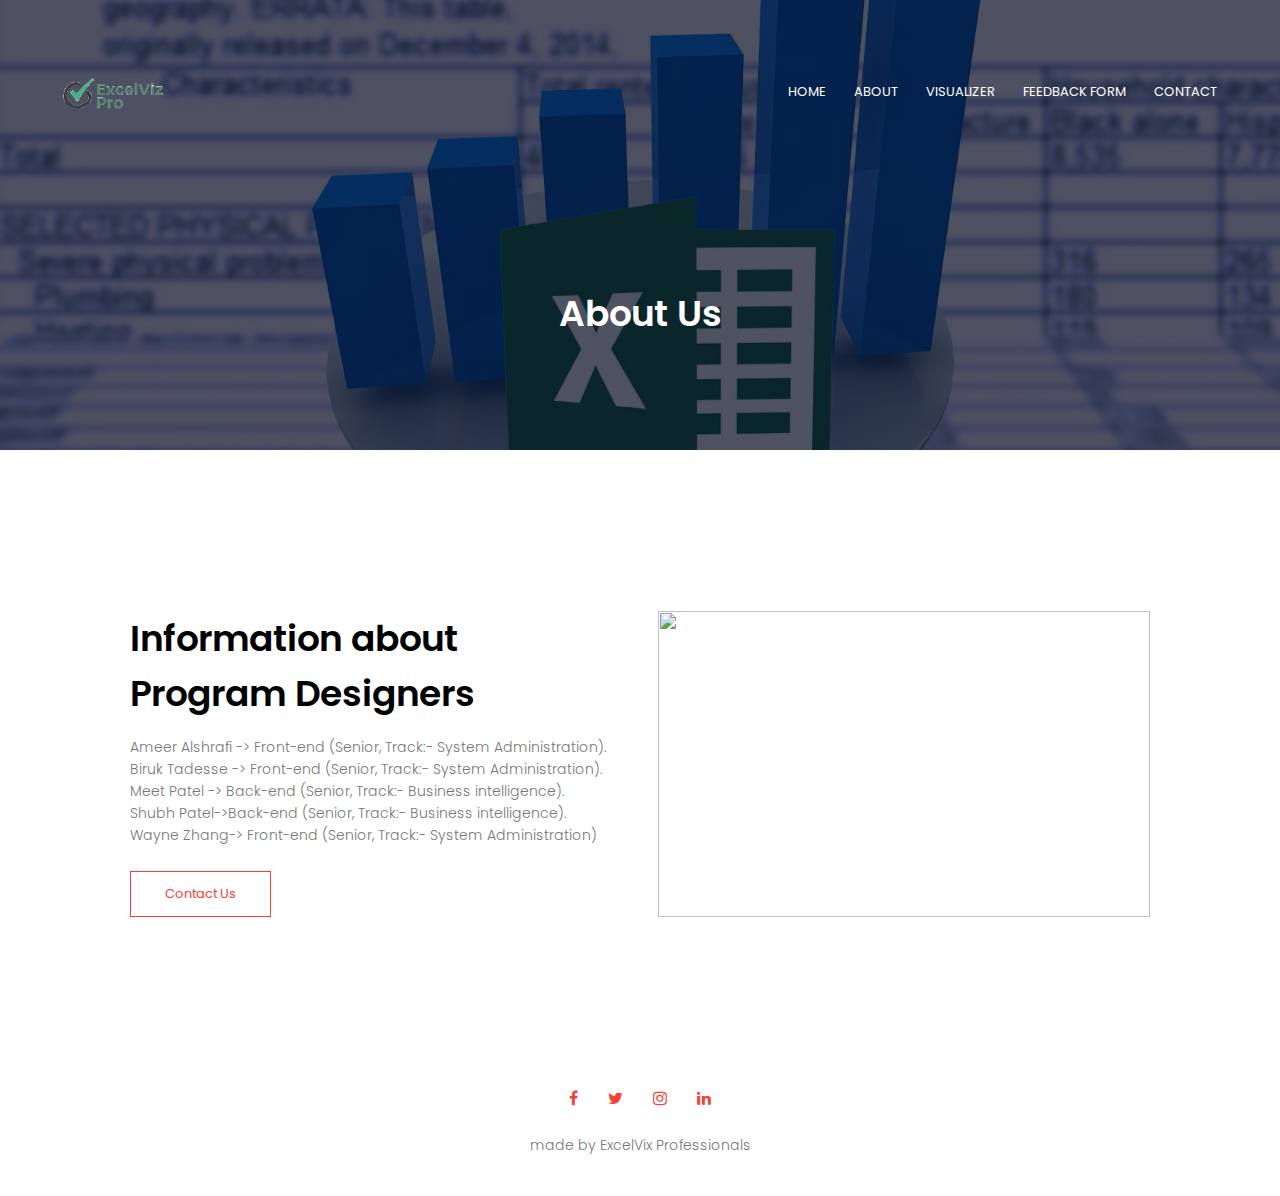
==== about.html @ ee5b9510 "Add files via upload" ====
<html>
<head>
<meta name="viewport" content="width=device-width, initial-scale=1.0">
<title>ExcelViz Pro</title>
<link rel="stylesheet" href="style.css">
<link href="https://fonts.googleapis.com/css?family=Poppins:100,200,300,400,600,700&display=swap" rel="stylesheet">
<link rel="stylesheet" href="https://stackpath.bootstrapcdn.com/font-awesome/4.7.0/css/font-awesome.min.css"> 
</head>
<body>
    <section class="sub-header">
        <nav>
            <a href="index.html"><img src="logo.png"></a>
            <div class="nav-links" id="navLinks">  
                <i class="fa fa-close" onclick="hideMenu()"></i>
                <ul>
                    <li><a href="index.html">HOME</a></li>
                    <li><a href="about.html">ABOUT</a></li>
                    <li><a href="visualizer.html">VISUALIZER</a></li>
                    <li><a href="feedbackform.html">FEEDBACK FORM</a></li>
                    <li><a href="contact.html">CONTACT</a></li>
                </ul>
            </div>
            <i class="fa fa-bars" onclick="showMenu()"></i>
        </nav>   
            <h1>About Us</h1>
    </section>
    
    
<!------- about us content -------->
    
<section class="about-us">
    <div class="row">
        <div class="about-col">
            <h1>Information about Program Designers</h1>     
            <p>Ameer Alshrafi -> Front-end (Senior, Track:- System Administration).<br>Biruk Tadesse -> Front-end (Senior, Track:- System Administration).<br>Meet Patel -> Back-end (Senior, Track:- Business intelligence).<br>Shubh Patel->Back-end (Senior, Track:- Business intelligence).<br>Wayne Zhang-> Front-end (Senior, Track:- System Administration)</p>
            <a href="contact.html" class="hero-btn red-btn">Contact Us</a>
        </div>
        <div class="about-col">
            <img src="images/about.jpg">
        </div>
    </div>    
</section>
    
<!-------- footer ---------->

<section class="footer">
        <h4></h4>
        <p></p>
        <div class="icons">
            <a href="feedbackform.html"><i class="fa fa-facebook"></i></a>
            <a href="feedbackform.html"><i class="fa fa-twitter"></i></a>
            <a href="feedbackform.html"><i class="fa fa-instagram"></i></a>
            <a href="feedbackform.html"><i class="fa fa-linkedin"></i></a>
        </div>
        <p>made by ExcelVix Professionals</p>
</section>    
  
  
<!----JavaScript for toggle menu---->
<script>
    var navLinks = document.getElementById("navLinks");

    function showMenu() {
        navLinks.style.right = "0";
    }

    function hideMenu() {
        navLinks.style.right = "-200px";
    }
</script> 
    
</body>
</html>
---- style.css ----
*{
    margin: 0;
    padding: 0;
    font-family: 'Poppins', sans-serif;
}
.header{
    min-height: 100vh;
    width: 100%;
    background-image: linear-gradient(rgba(4,9,30,0.7),rgba(4,9,30,0.7)),url(banner.png);
    background-position: center;
    background-size: cover;
    position: relative;
    overflow: hidden;
}

nav{
    display: flex;
    padding: 2% 4%;
    justify-content: space-between;
    align-items: center;
}
nav img{
    width: 135px;
}
.nav-links{
    flex: 1;
    text-align: right;
}
.nav-links ul li{
    list-style: none;
    display: inline-block;
    padding: 8px 12px;
    position: relative;
}
.nav-links ul li a{
    color: #fff;
    text-decoration: none;
    font-size: 13px;
}
.nav-links ul li::after{
    content: '';
    width: 0%;
    height: 2px;
    background: #f44336;
    display: block;
    margin: auto;
    transition: .5s;    
}
.nav-links ul li:hover::after{
    width: 100%;
}
nav .fa{
    display: none;
}

.text-box{
    width: 90%;
    color: #fff;
    position: absolute;
    top: 50%;
    left: 50%;
    transform: translate(-50%, -50%);
    text-align: center;
}
.text-box h1{
    font-size: 62px;
}
.text-box p{
    margin: 20px 0 40px;
    font-size: 14px;
    color: #fff;
}
.hero-btn {
    display: inline-block;
    text-decoration: none;
    color: #fff;
    border: 1px solid #fff;
    padding: 12px 34px;
    font-size: 13px;
    background: transparent;
    position: relative;
    cursor: pointer;
    transition: 1s;
}

.hero-btn:hover{
    border: 1px solid #f44336;
    background: #f44336;
}


@media(max-width: 700px)
{
   .nav-links ul li
    {
        display: block;
    }
    .nav-links
    {
        position: fixed;
        background: #f44336;
        height: 100vh;
        width: 200px;
        top: 0;
        right: -200px;
        text-align: left;
        z-index: 2;
        transition: 0.5s;
    }
    .nav-links ul{
        padding: 30px;
    }
    nav .fa{
        display: block;
        color: #fff;
        margin: 10px;
        font-size: 22px;
        cursor: pointer; 
    }
    .text-box h1{
        font-size: 20px;
    }
}

/*---------- course --------*/

.course{
    width: 80%;
    margin: auto;
    text-align: center;
    padding-top: 100px;
}
h1{
    font-size: 36px;
    font-weight: 600;
}
p{
    color: #777;
    font-size: 14px;
    font-weight: 300;
    line-height: 22px;
    padding: 10px;
}
.row{
    margin-top: 5%;
    display: flex;
    justify-content: space-between;  
}
  
.course-col{
    flex-basis: 31%;
    background: #fff3f3;
    border-radius: 10px;
    margin-bottom: 5%;
    padding: 20px 12px;
    box-sizing: border-box;
    transition: .5s;
}
h3{
    text-align: center;
    font-weight: 600;
    margin: 10px 0;
}
.course-col:hover{
    box-shadow: 0 0 20px 0px rgba(0, 0, 0, 0.2);
}

@media (max-width:700px){
    .row{
        flex-direction: column;
    }
} 


/*-------- Call To Action ----------*/


.cta{
    margin: 100px auto;
    width: 80%;
    background-image: linear-gradient(rgba(0,0,0,0.7),rgba(0,0,0,0.7)),url(images/banner2.png);
    background-position: center;
    background-size: cover;
    border-radius: 10px;
    text-align: center;
    padding: 100px 0;
}
.cta h1{
    color: #fff;
    margin-bottom: 40px; 
    padding: 0; 
}

@media(max-width:700px){
    .cta h1{
        font-size: 24px;
    }
}

/*--------------Footer---------------*/

.footer{
    width: 100%;
    text-align: center;
    padding: 30px 0;
}
.footer h4{
    margin-bottom: 25px;
    margin-top: 20px;
    font-weight: 600;
}

.icons .fa{
    color: #f44336;
    margin: 0 13px;
    cursor: pointer;
    padding: 18px 0;
}


/*--------------- About Us Page --------------*/


.sub-header{
    height: 50vh;
    width: 100%;
    background-image: linear-gradient(rgba(4,9,30,0.7),rgba(4,9,30,0.7)),url(background.jpg);
    background-position: center;
    background-size: cover;
    text-align: center;
    color: #fff;
}
.sub-header h1{
    margin-top: 100px;
}
.about-us{
    width: 80%;
    margin: auto;
    padding-top: 80px;
    padding-bottom: 50px;
}

.about-col{
    flex-basis: 48%;
    padding: 30px 2px;
}
.about-col h1{
    padding-top: 0;
}
.about-col p{
    padding: 15px 0 25px;
}

.hero-btn.red-btn{
    border: 1px solid #f44336;
    background: transparent;
    color: #f44336;
}
.hero-btn.red-btn:hover{
    border: 1px solid #f44336;
    background: #f44336;
    color: #fff;
}
.hero-btn.red-btn::after{
    background: #f44336;
}
.hero-btn.red-btn::before{
    background: #f44336;
}
.content-image{
    flex-basis: 50%;
}
.about-col img{
    width: 100%;
}


.comment-box{
    border: 1px solid #ccc;
    margin: 50px 0;
    padding: 10px 20px;
}

.comment-box h3{
    text-align: left;
}
.comment-form input, .comment-form textarea{
    width: 100%;
    padding: 10px;
    margin: 15px 0;
    box-sizing: border-box;
    border: none;
    outline: none;
    background: #f0f0f0;
}
.comment-form button{
    margin: 10px 0;
}


@media (max-width:700px){
    .sub-header h1{
        font-size: 24px;
    }
} 


/*------- Contact Us Page ------------*/

.location{
    width: 80%;
    margin: auto;
    padding: 80px 0;
}
.location iframe{
    width: 100%;
}

.contact-us{
    width: 80%;
    margin: auto;
}
.contact-col{
    flex-basis: 48%;
    margin-bottom: 30px;
}

.contact-col div{
    display: flex;
    align-items: center;
    margin-bottom: 40px;
}

.contact-col div .fa{
    font-size: 28px;
    color: #f44336;
    margin: 10px;
    margin-right: 30px;
}
    
.contact-col div p{
    padding: 0;
}
.contact-col div h5{
    font-size: 20px;
    margin-bottom: 5px;
    color: #555;
    font-weight: 400;
    
}
.contact-col input, .contact-col textarea{
    width: 100%;
    padding: 15px;
    margin-bottom: 17px;
    outline: none;
    border: 1px solid #ccc;
}

.footer-link{
    text-decoration: none;
    color: #777;
}
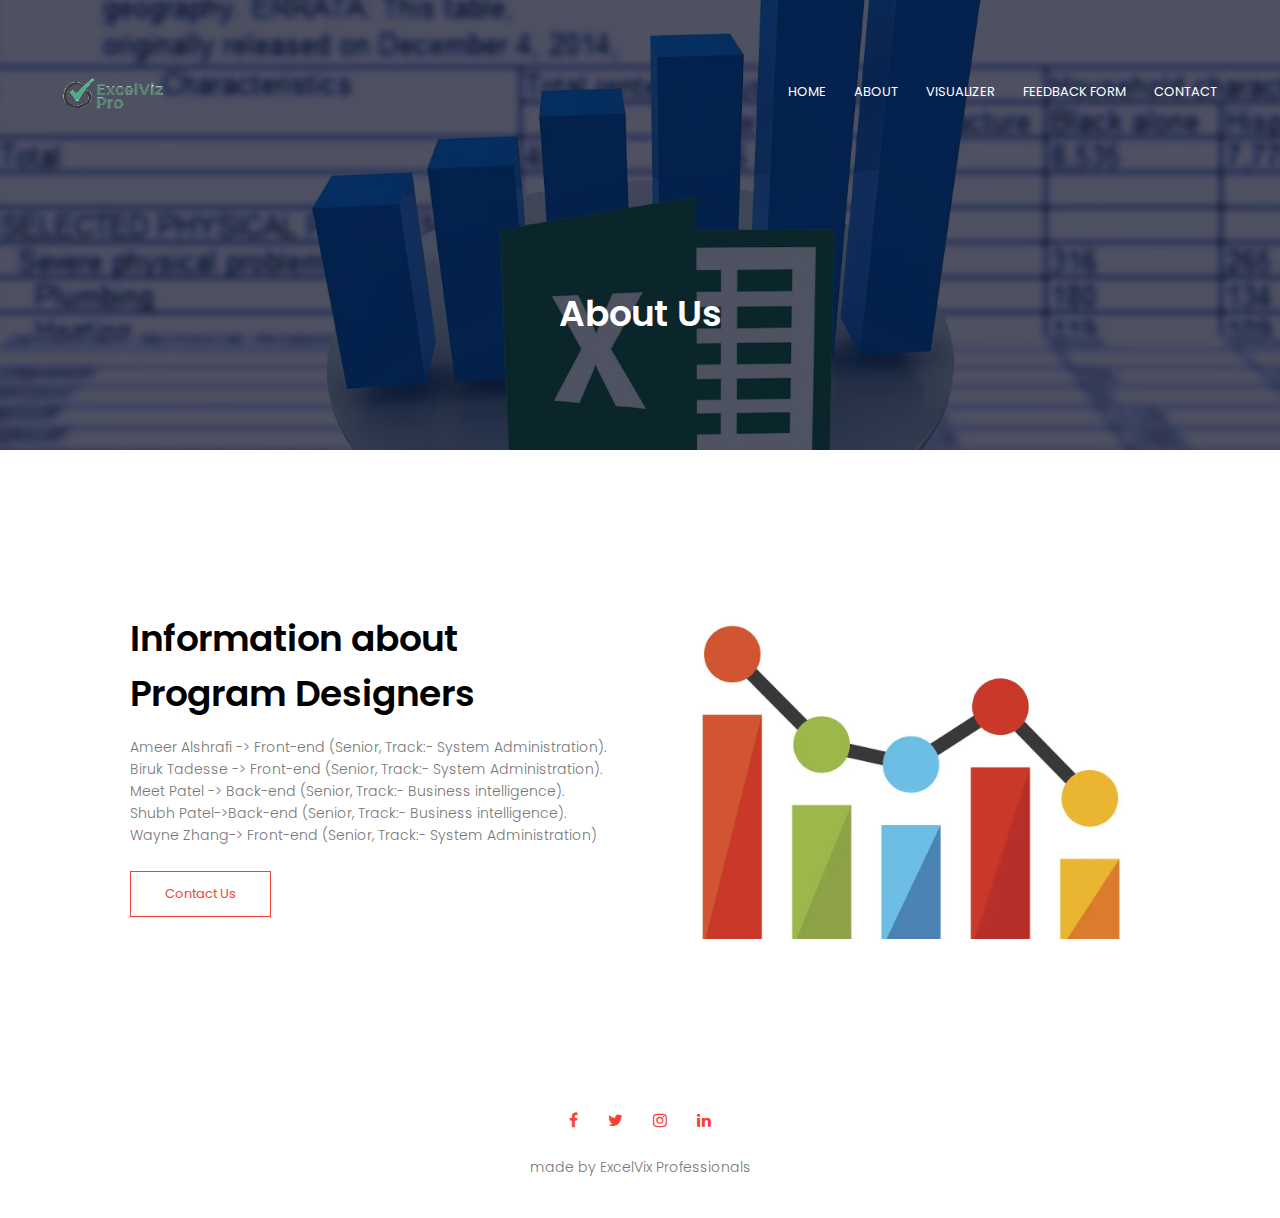
==== commit f30281f1: "Update about.html" ====
--- a/about.html
+++ b/about.html
@@ -36,7 +36,7 @@
             <a href="contact.html" class="hero-btn red-btn">Contact Us</a>
         </div>
         <div class="about-col">
-            <img src="images/about.jpg">
+            <img src="about.jpg">
         </div>
     </div>    
 </section>
@@ -70,4 +70,4 @@
 </script> 
     
 </body>
-</html>    +</html>    
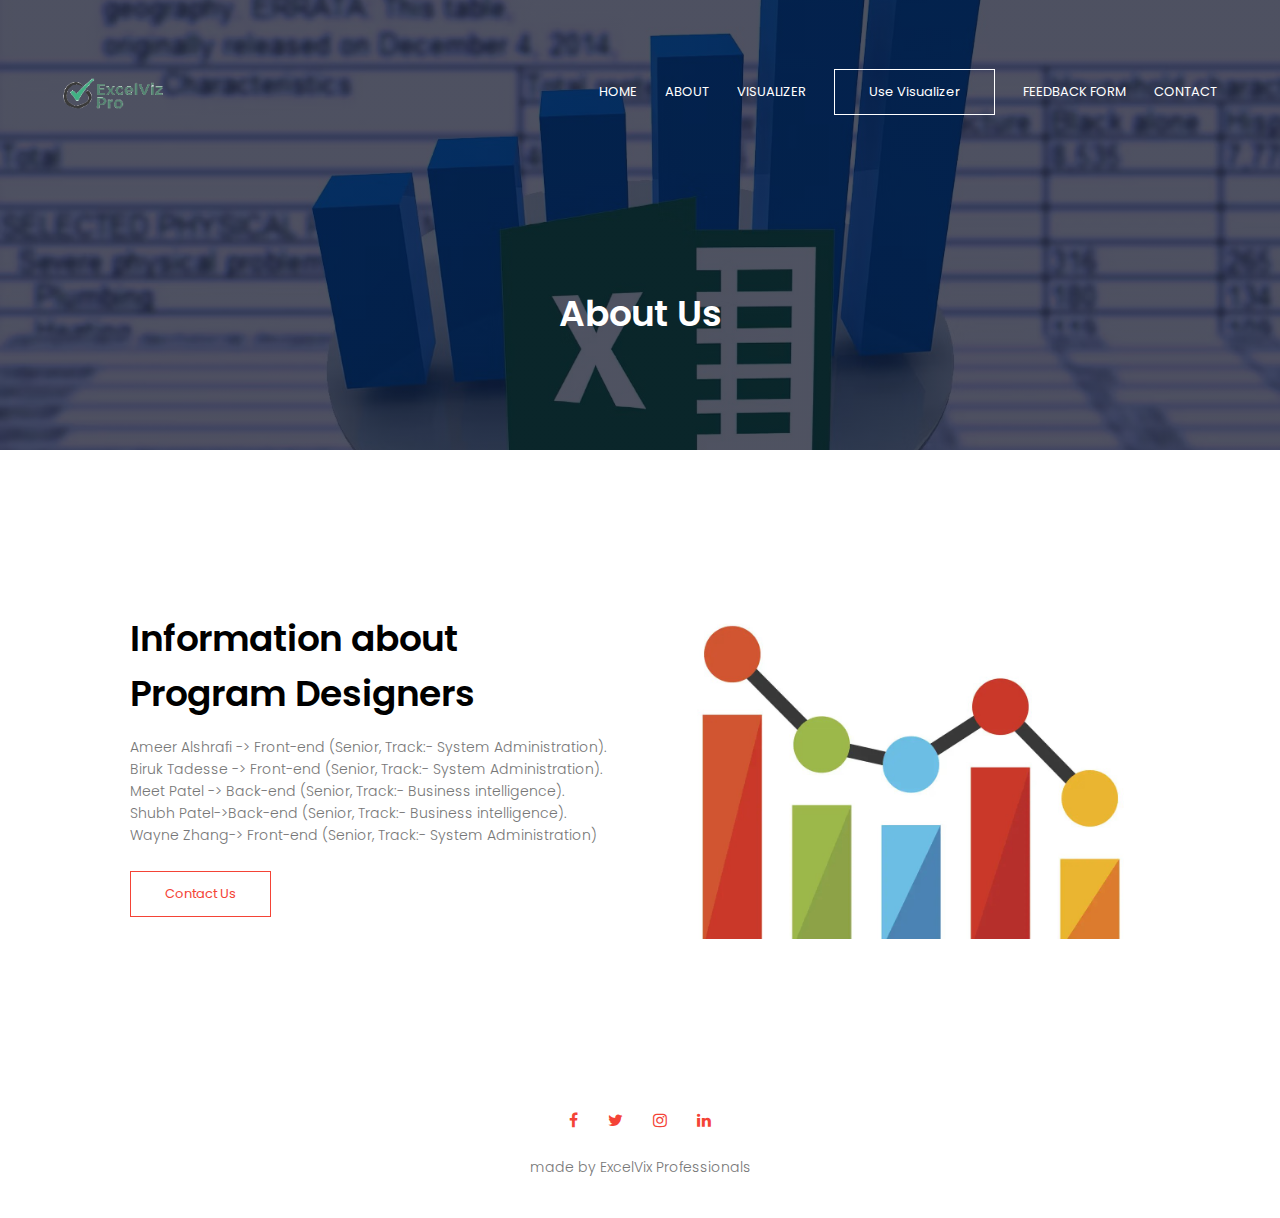
==== commit 5e416ce9: "Update about.html" ====
--- a/about.html
+++ b/about.html
@@ -16,6 +16,7 @@
                     <li><a href="index.html">HOME</a></li>
                     <li><a href="about.html">ABOUT</a></li>
                     <li><a href="visualizer.html">VISUALIZER</a></li>
+                    <li><a href="main.py" class="hero-btn">Use Visualizer</a></li>
                     <li><a href="feedbackform.html">FEEDBACK FORM</a></li>
                     <li><a href="contact.html">CONTACT</a></li>
                 </ul>
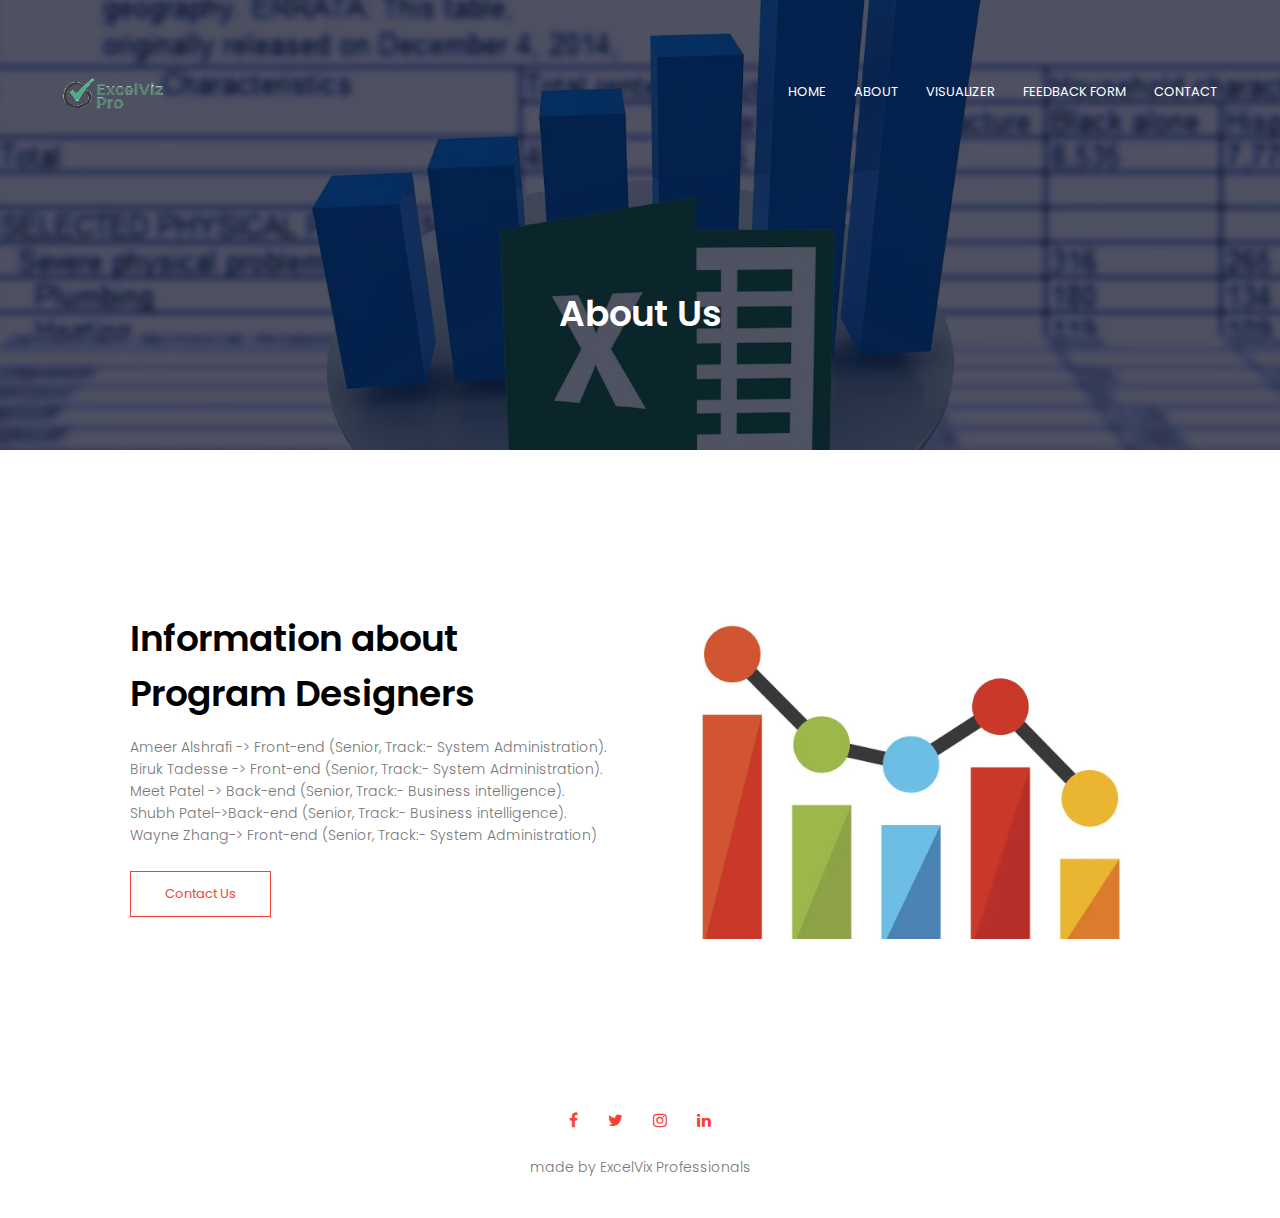
==== commit 7389dd94: "Update about.html" ====
--- a/about.html
+++ b/about.html
@@ -16,7 +16,6 @@
                     <li><a href="index.html">HOME</a></li>
                     <li><a href="about.html">ABOUT</a></li>
                     <li><a href="visualizer.html">VISUALIZER</a></li>
-                    <li><a href="main.py" class="hero-btn">Use Visualizer</a></li>
                     <li><a href="feedbackform.html">FEEDBACK FORM</a></li>
                     <li><a href="contact.html">CONTACT</a></li>
                 </ul>
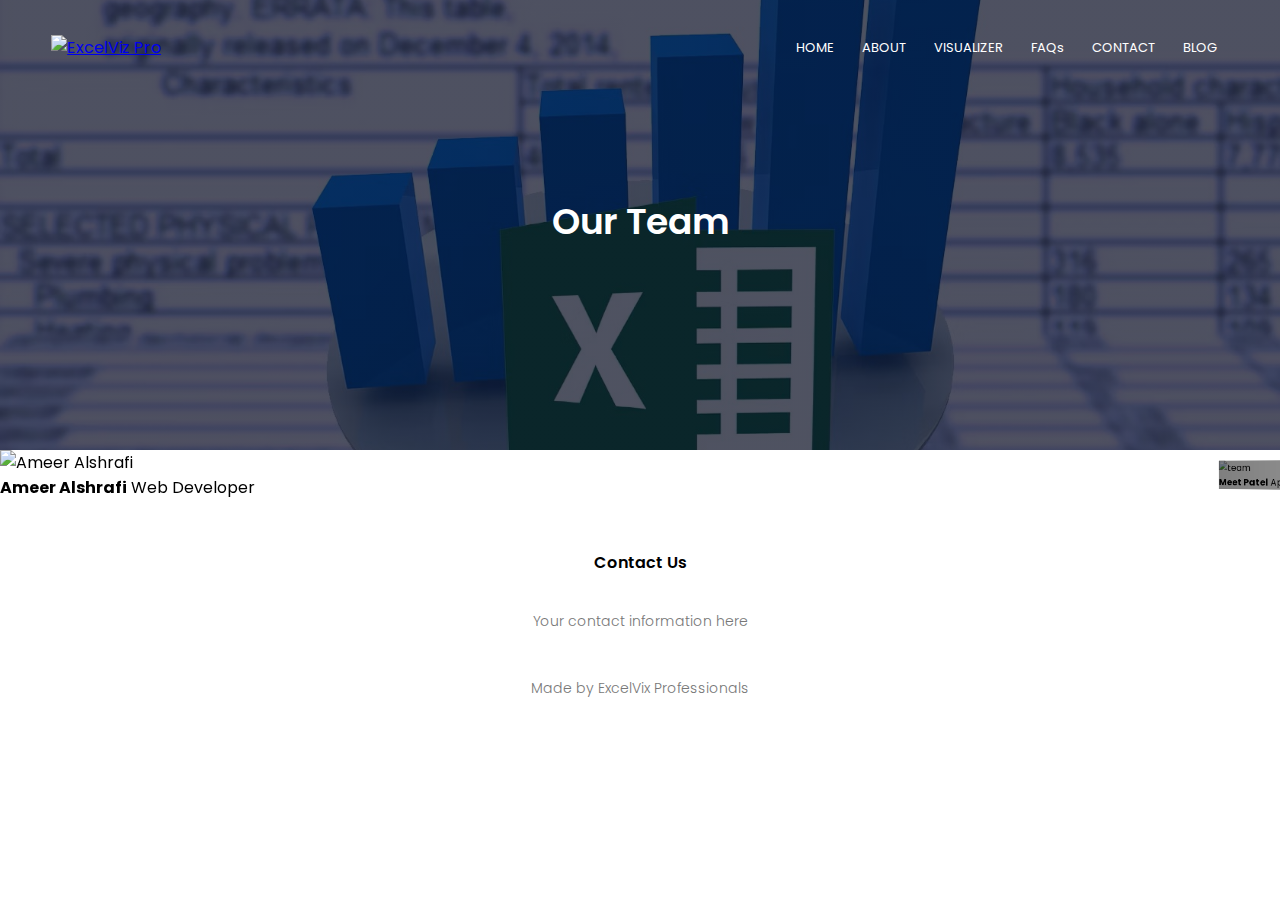
==== commit a5e7c1bf: "Update about.html" ====
--- a/about.html
+++ b/about.html
@@ -1,73 +1,194 @@
-<html>
+<!DOCTYPE html>
+<html lang="en">
 <head>
-<meta name="viewport" content="width=device-width, initial-scale=1.0">
-<title>ExcelViz Pro</title>
-<link rel="stylesheet" href="style.css">
-<link href="https://fonts.googleapis.com/css?family=Poppins:100,200,300,400,600,700&display=swap" rel="stylesheet">
-<link rel="stylesheet" href="https://stackpath.bootstrapcdn.com/font-awesome/4.7.0/css/font-awesome.min.css"> 
+    <meta charset="UTF-8">
+    <meta name="viewport" content="width=device-width, initial-scale=1.0">
+    <title>ExcelViz Pro - Team Section</title>
+    <!-- Fonts -->
+    <link rel="preconnect" href="https://fonts.googleapis.com">
+    <link rel="preconnect" href="https://fonts.gstatic.com" crossorigin>
+    <link href="https://fonts.googleapis.com/css2?family=DM+Serif+Display:ital@0;1&family=Poppins:ital,wght@0,100;0,200;0,300;0,400;0,500;0,600;0,700;0,800;0,900;1,100;1,200;1,300;1,400;1,500;1,600;1,700;1,800;1,900&display=swap" rel="stylesheet">
+    <!-- Swiper CSS -->
+    <link rel="stylesheet" href="https://cdn.jsdelivr.net/npm/swiper/swiper-bundle.min.css"/>
+    <!-- Custom Styles -->
+    <link rel="stylesheet" href="style.css">
 </head>
 <body>
     <section class="sub-header">
         <nav>
-            <a href="index.html"><img src="logo.png"></a>
+            <a href="index.html"><img src="images/logo.png" alt="ExcelViz Pro"></a>
             <div class="nav-links" id="navLinks">  
                 <i class="fa fa-close" onclick="hideMenu()"></i>
                 <ul>
                     <li><a href="index.html">HOME</a></li>
                     <li><a href="about.html">ABOUT</a></li>
                     <li><a href="visualizer.html">VISUALIZER</a></li>
-                    <li><a href="feedbackform.html">FEEDBACK FORM</a></li>
+                    <li><a href="feedbackform.html">FAQs</a></li>
                     <li><a href="contact.html">CONTACT</a></li>
+                    <li><a href="blog.html">BLOG</a></li>
                 </ul>
             </div>
             <i class="fa fa-bars" onclick="showMenu()"></i>
         </nav>   
-            <h1>About Us</h1>
+        <h1>Our Team</h1>
     </section>
     
+    <!-- About Us Content -->
+    <section id="team">
+        <div class="swiper mySwiper">
+            <div class="swiper-wrapper">
+                <!-- Team Member Slides -->
+                <div class="swiper-slide">
+                    <div class="team-slider-box">
+                        <div class="t-s-img">
+                            <img src="images/t-1-color.png" alt="Ameer Alshrafi">
+                        </div>
+                        <div class="t-s-text">
+                            <strong>Ameer Alshrafi</strong>
+                            <span>Web Developer</span>
+                            <div class="team-social">
+                                <a href="#"><i class="fab fa-facebook-f"></i></a>
+                                <a href="#"><i class="fab fa-twitter"></i></a>
+                                <a href="#"><i class="fab fa-instagram"></i></a>
+                            </div>
+                        </div>
+                    </div>
+                </div>
+                <!--==2==================-->
+            <div class="swiper-slide">
+                <!--slider-box-->
+                <div class="team-slider-box">
+                <!--==Img==================-->
+                <div class="t-s-img">
+                    <img src="images/t-2.png" alt="team"/>
+                </div>
+                <!--==Text=================-->
+                <div class="t-s-text">
+                    <strong>Meet Patel</strong>
+                    <span>App Developer</span>
+                    <div class="team-social">
+                        <a href="#"><i class="fab fa-facebook-f"></i></a>
+                        <a href="#"><i class="fab fa-twitter"></i></a>
+                        <a href="#"><i class="fab fa-instagram"></i></a>
+                    </div>
+                </div>
+                </div>
+            </div>
+
+
+            <!--==3==================-->
+            <div class="swiper-slide">
+                <!--slider-box-->
+                <div class="team-slider-box">
+                <!--==Img==================-->
+                <div class="t-s-img">
+                    <img src="images/t-3.png" alt="team"/>
+                </div>
+                <!--==Text=================-->
+                <div class="t-s-text">
+                    <strong>Biruk Tadesse</strong>
+                    <span>Quality Assurance</span>
+                    <div class="team-social">
+                        <a href="#"><i class="fab fa-facebook-f"></i></a>
+                        <a href="#"><i class="fab fa-twitter"></i></a>
+                        <a href="#"><i class="fab fa-instagram"></i></a>
+                    </div>
+                </div>
+                </div>
+            </div>
+
+
+            <!--==4==================-->
+            <div class="swiper-slide">
+                <!--slider-box-->
+                <div class="team-slider-box">
+                <!--==Img==================-->
+                <div class="t-s-img">
+                    <img src="images/t-4.png" alt="team"/>
+                </div>
+                <!--==Text=================-->
+                <div class="t-s-text">
+                    <strong>Wayne Zhang</strong>
+                    <span>Web Developer</span>
+                    <div class="team-social">
+                        <a href="#"><i class="fab fa-facebook-f"></i></a>
+                        <a href="#"><i class="fab fa-twitter"></i></a>
+                        <a href="#"><i class="fab fa-instagram"></i></a>
+                    </div>
+                </div>
+                </div>
+            </div>
+
+
+            <!--==5==================-->
+            <div class="swiper-slide">
+                <!--slider-box-->
+                <div class="team-slider-box">
+                <!--==Img==================-->
+                <div class="t-s-img">
+                    <img src="images/t-5.png" alt="team"/>
+                </div>
+                <!--==Text=================-->
+                <div class="t-s-text">
+                    <strong>Shubh Patel</strong>
+                    <span>App Developer</span>
+                    <div class="team-social">
+                        <a href="#"><i class="fab fa-facebook-f"></i></a>
+                        <a href="#"><i class="fab fa-twitter"></i></a>
+                        <a href="#"><i class="fab fa-instagram"></i></a>
+                    </div>
+                </div>
+                </div>
+            </div>
+            </div>
+        </div>
+    </section>
     
-<!------- about us content -------->
+    <!-- Footer -->
+    <section class="footer">
+        <h4>Contact Us</h4>
+        <p>Your contact information here</p>
+        <div class="icons">
+            <a href="#"><i class="fa fa-facebook"></i></a>
+            <a href="#"><i class="fa fa-twitter"></i></a>
+            <a href="#"><i class="fa fa-instagram"></i></a>
+            <a href="#"><i class="fa fa-linkedin"></i></a>
+        </div>
+        <p>Made by ExcelVix Professionals</p>
+    </section>
     
-<section class="about-us">
-    <div class="row">
-        <div class="about-col">
-            <h1>Information about Program Designers</h1>     
-            <p>Ameer Alshrafi -> Front-end (Senior, Track:- System Administration).<br>Biruk Tadesse -> Front-end (Senior, Track:- System Administration).<br>Meet Patel -> Back-end (Senior, Track:- Business intelligence).<br>Shubh Patel->Back-end (Senior, Track:- Business intelligence).<br>Wayne Zhang-> Front-end (Senior, Track:- System Administration)</p>
-            <a href="contact.html" class="hero-btn red-btn">Contact Us</a>
-        </div>
-        <div class="about-col">
-            <img src="about.jpg">
-        </div>
-    </div>    
-</section>
+    <!-- Swiper JS -->
+    <script src="https://cdn.jsdelivr.net/npm/swiper/swiper-bundle.min.js"></script>
     
-<!-------- footer ---------->
+    <!-- JavaScript for toggle menu -->
+    <script>
+        var navLinks = document.getElementById("navLinks");
 
-<section class="footer">
-        <h4></h4>
-        <p></p>
-        <div class="icons">
-            <a href="feedbackform.html"><i class="fa fa-facebook"></i></a>
-            <a href="feedbackform.html"><i class="fa fa-twitter"></i></a>
-            <a href="feedbackform.html"><i class="fa fa-instagram"></i></a>
-            <a href="feedbackform.html"><i class="fa fa-linkedin"></i></a>
-        </div>
-        <p>made by ExcelVix Professionals</p>
-</section>    
-  
-  
-<!----JavaScript for toggle menu---->
-<script>
-    var navLinks = document.getElementById("navLinks");
+        function showMenu() {
+            navLinks.style.right = "0";
+        }
 
-    function showMenu() {
-        navLinks.style.right = "0";
-    }
+        function hideMenu() {
+            navLinks.style.right = "-200px";
+        }
 
-    function hideMenu() {
-        navLinks.style.right = "-200px";
-    }
-</script> 
-    
+        var swiper = new Swiper(".mySwiper", {
+            effect: "coverflow",
+        grabCursor: true,
+        centeredSlides: true,
+        slidesPerView: "auto",
+        coverflowEffect: {
+          rotate: 20,
+          stretch: -20,
+          depth: 120,
+          modifier: 3,
+          slideShadows: true,
+        },
+        pagination: {
+          el: ".swiper-pagination",
+        },
+      });
+    </script>
 </body>
-</html>    
+</html>
+
